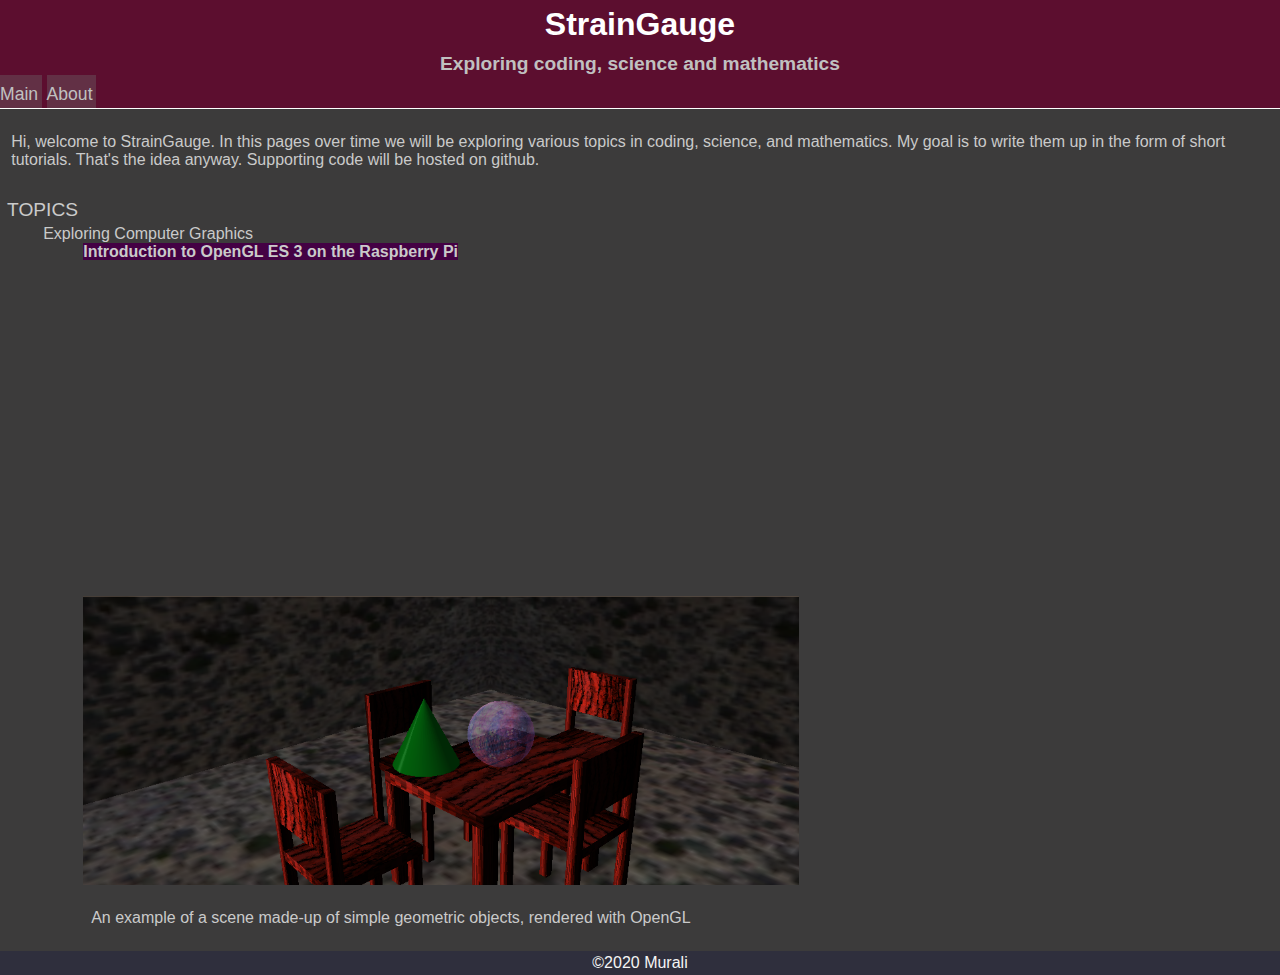
==== index.html @ bc270f38 "First commit" ====
<!DOCTYPE html>
<html>

<head>
    <title>StrainGauge - Exploring coding, science and mathematics</title>
    <link href="css/style.css" rel="stylesheet" />
</head>

<body>
    <header>
        <h1>
            StrainGauge
        </h1>
        <h2>
            Exploring coding, science and mathematics
        </h2>
        <nav>
            <ul>
                <li><a href="index.html">Main</a></li>
                <li><a href="#">About</a></li>
            </ul>
        </nav>
    </header>
    <main>
        <p>Hi, welcome to StrainGauge. In this pages over time we will
            be exploring various topics in coding, science, and mathematics. 
            My goal is
            to write them up in the form of short tutorials. That's the idea
            anyway. Supporting code will be hosted on github.
        </p>
        <br />
        <h2>Topics</h2>
        <ul>
            <li>
                Exploring Computer Graphics
                <ul>
                    <li>
                        <a href="opengl.html">Introduction to
                            OpenGL ES 3 on the Raspberry Pi</a>
                        <br />
                        <iframe width="560" height="315" src="https://www.youtube.com/embed/6tYLP6bdjVM"
                            title="YouTube video player" frameborder="0"
                            allow="accelerometer; autoplay; clipboard-write; encrypted-media; gyroscope; picture-in-picture"
                            allowfullscreen></iframe>
                    </li>
                    <img src="images/Indoor.png" style="width:60%; height:auto" />
                    <p>An example of a scene made-up
                        of simple geometric objects, rendered with OpenGL</p>
                </ul>
            </li>
        </ul>

    </main>
    <footer>
        <p>&copy2020 Murali</p>
    </footer>
</body>

</html>
---- css/style.css ----
* {
    box-sizing: border-box;
}

html, body {
    margin:0;
    padding:0;
    font-family: 'Trebuchet MS', 'Lucida Sans Unicode', 'Lucida Grande', 'Lucida Sans', Arial, sans-serif;
    background-color:#333333;
}

header {
    background-color:#66072fd3;
    display:block;
    text-align: center;
}

header h1 {
    font-size:2em;
	color:white;
	vertical-align:middle;
    margin:0px;
    padding: 0.2em 0em 0.3em 0em;

}

header h2{
    font-size:1.2em;
	color:silver;
	vertical-align:middle;
    margin:0px;
    padding:0px;
}

nav {
    font-size:1.1em;
    text-align: left;
    font-weight: lighter;
}
nav ul{
    margin:0;
    border-bottom: 0.1em solid rgb(255, 255, 255);
    padding:0;
}

nav li{
    display:inline-block;
    padding-right:0.2em;
    padding-top:0.5em;
    padding-bottom:0.2em;
    background-color:#63384ad3;
}

nav a{
    text-decoration: none;
    color:silver;
}
nav li:hover{
    background-color:#ad4772d3;
}

.welcome {
    background-color: rgb(8, 8, 70);
    color:whitesmoke;
}

main {
    background-color:rgba(78, 76, 76, 0.329);
    font-family: Arial, Helvetica, sans-serif;
    padding: 1em 0.2em 1em 0.2em;
    color:rgb(202, 202, 202);
}
main p,h1,h2 {
    margin:0;
    padding:0.5em;
}

main h1 a{
    text-decoration: none;
    color:inherit;
    font-weight:bolder;
    background-color:rgb(68, 1, 68);
}

main h1 a:hover{
    text-decoration: underline;
    color:inherit;
    font-weight:bolder;
    background-color:rgb(88, 0, 88);
}

main h2{
    font-weight: lighter;
    font-size:1.2em;
    text-transform:uppercase;
}

main h2 a{
    text-decoration: none;
    color:inherit;
    font-weight: bolder;
    background-color:rgb(68, 1, 68);
}

main h2 a:hover{
    text-decoration: underline;
    color:inherit;
    font-weight: bolder;
    background-color:rgb(88, 0, 88);
}

main a{
    text-decoration: none;
    color:inherit;
    font-weight: bolder;
    background-color:rgb(68, 1, 68);
}

main a:hover{
    text-decoration: underline;
    color:inherit;
    font-weight: bolder;
    background-color:rgb(88, 0, 88);
}


main ul{
    margin:0;
    list-style-type:none;
}

main img {
    display:block;
    margin: 1em auto 1em auto;
    text-align: center;
}

main ul li img{
    margin: 1em 1em 1em 0;
    text-align: inherit;
}

main code{
	display:block;
	background:#163368;
	color:rgb(209, 209, 209);
	font-size:medium;
	font-weight: bold;
	width: 90%;
    margin: 1em auto 1em auto;
	padding:0.5em;
}


main warning{
	display:block;
	background:rgb(122, 1, 1);
	color:whitesmoke;
	font-size:medium;
	font-weight: bold;
	width: 90%;
	padding:0.5em;
    margin: 1em auto;
    
}

main caution {
    display:block;
	background:rgb(182, 100, 0);
	color:whitesmoke;
	font-size:medium;
	font-weight: bold;
	width: 90%;
	padding:0.5em;
    margin: 1em auto;
}

footer {
    background-color: rgba(40, 40, 83, 0.308);
    color:whitesmoke;
    text-align: center;
}

footer p,h1,h2 {
    margin:0;
    padding:0.2em;
}
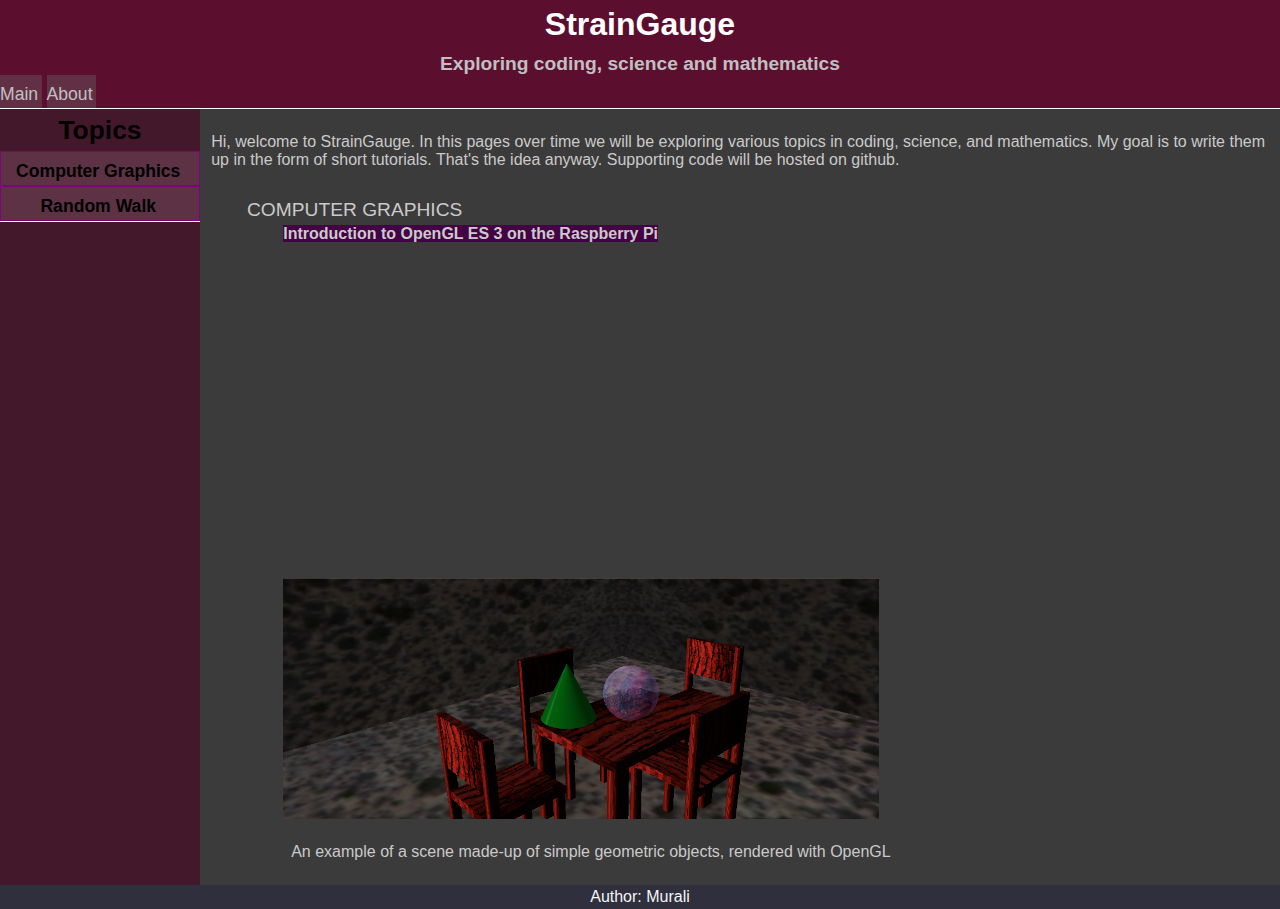
==== commit 0c04222d: "refactored HTML, added JavaScript" ====
--- a/index.html
+++ b/index.html
@@ -14,13 +14,21 @@
         <h2>
             Exploring coding, science and mathematics
         </h2>
-        <nav>
+        <nav class="topnav">
             <ul>
                 <li><a href="index.html">Main</a></li>
                 <li><a href="#">About</a></li>
             </ul>
         </nav>
     </header>
+    <content>
+        <nav class="mainnav">
+            <ul>
+              <h2>Topics</h2>
+              <li onclick="window.location.href='opengl.html'">Computer Graphics</li>
+              <li onclick="window.location.href='randomwalk.html'">Random Walk</li>
+            </ul>
+          </nav>
     <main>
         <p>Hi, welcome to StrainGauge. In this pages over time we will
             be exploring various topics in coding, science, and mathematics. 
@@ -29,10 +37,10 @@
             anyway. Supporting code will be hosted on github.
         </p>
         <br />
-        <h2>Topics</h2>
+        
         <ul>
             <li>
-                Exploring Computer Graphics
+                <h2>Computer Graphics</h2>
                 <ul>
                     <li>
                         <a href="opengl.html">Introduction to
@@ -51,8 +59,9 @@
         </ul>
 
     </main>
+    </content>
     <footer>
-        <p>&copy2020 Murali</p>
+        <p>Author: Murali</p>
     </footer>
 </body>
 
--- a/css/style.css
+++ b/css/style.css
@@ -47,7 +47,6 @@
 }
 
 nav li{
-    display:inline-block;
     padding-right:0.2em;
     padding-top:0.5em;
     padding-bottom:0.2em;
@@ -58,8 +57,30 @@
     text-decoration: none;
     color:silver;
 }
+
 nav li:hover{
     background-color:#ad4772d3;
+    cursor: pointer;
+}
+
+content{
+    display: flex;
+}
+
+.topnav li{
+    display:inline-block;
+}
+
+.mainnav {
+    width:200px;
+    font-size:1.1em;
+    text-align:center;
+    font-weight: bolder;
+    background-color:#49132ad3;
+}
+
+.mainnav li{
+    border: 0.1em solid purple;
 }
 
 .welcome {
@@ -68,12 +89,13 @@
 }
 
 main {
+    flex:1;
     background-color:rgba(78, 76, 76, 0.329);
     font-family: Arial, Helvetica, sans-serif;
     padding: 1em 0.2em 1em 0.2em;
     color:rgb(202, 202, 202);
 }
-main p,h1,h2 {
+main p,h2 {
     margin:0;
     padding:0.5em;
 }
